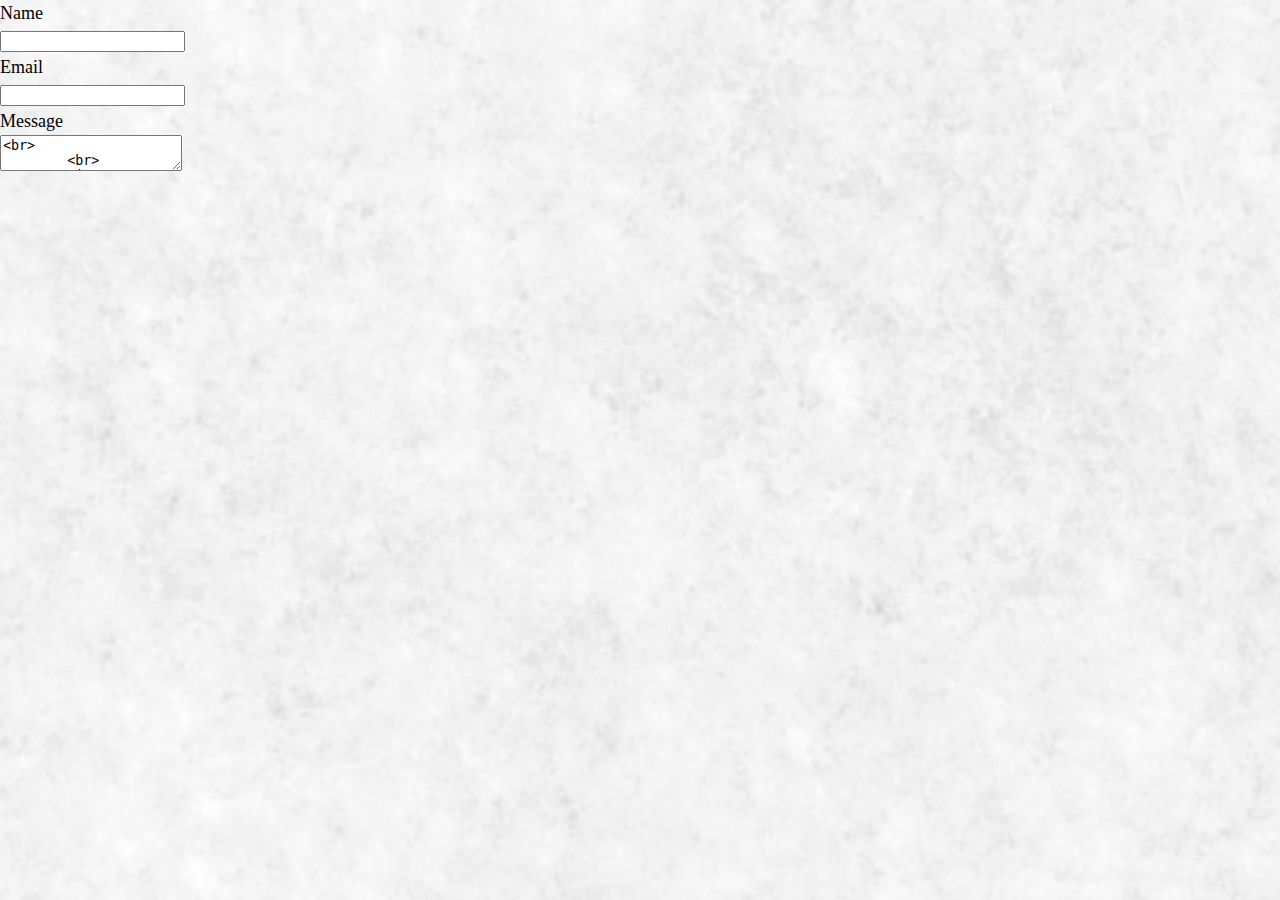
==== contact.html @ 3a9508ff "Changing files" ====
<!DOCTYPE html>
<html lang="en-us">

<head>
    <meta charset="UTF-8">
    <meta name="viewport" content="width=device-width, initial-scale=1.0">        <meta http-equiv="X-UA-Compatible" content="ie=edge">
  <title>Contact</title>

  <!-- Fill in the href to the CSS such that this HTML file can access the CSS. -->
  <!-- Don't move the HTML or CSS file. Use Relative Linking -->
  <link rel="stylesheet" type="text/css" href="assets/css/reset.css">
  <link rel="stylesheet" type="text/css" href="assets/css/style.css">
</head>

<body>
    <div class="container">
    <form>
        Name<br>
        <input type="text" name="Name"><br>
        Email<br>
        <input type="text" email="email"><br>
        Message<br>
        <textarea type="text" message="message"><br>
        <br>
        <input type="submit" value="Submit">
    </form>
    </div>


</body>

</html>
---- assets/css/style.css ----
/**
 First External CSS Stylesheet
 **/

/*
Each of these CSS elements is associated with an HTML Element, Class, or ID.
Flip between this CSS file and the HTML to see how things line up.
Experiment with deleting lines of code from the CSS to see how it affects the webpage when you refresh in the browser.
*/
/*html {
  background-image: url("./../images/fresh_snow.png");
  margin-left: auto;
  margin-right: auto;
}    
*/

body {
    background-image: url("./../images/fresh_snow.png");
    padding: 0;
    font-family: Georgia, "Times New Roman", Times, serif;
    font-size: 18px;
    line-height: 150%;
    margin-left: auto;
    margin-right: auto;
    background-size: cover;
    border-color: #dddddd;

  }
  .content {
    width: 100%;
  }


header {
    color: #ffffff;
    background: orange;
    border-style: solid;
    border-bottom-color: #dddddd;
    width: 100%;
    text-align: center; 
    margin: inherit;

    
  }
  
h1 {
    padding: 20px 0;
    width: 240px;
    margin: inherit;
    font-size: 28px;
    color: #ffffff;
    background: #4aaaa5;
  }
  
h2 {
    padding: 8px;
    font-size: 24px;
    color: #4aaaa5;
    background-color: blueviolet;
    
    border-bottom: 8px solid yellow;
    

  }
  

  
  #container {
    
    margin-left: auto;
    margin-right: auto;
    
    
    

  }
  
  #main-bio,
  #contact-info,
  #bio-image {
    float: left;
    margin-top: 10px;
    color: #777777;
    width: 650px;
    background-color: lightcoral;
    
    
  }
  

  
  #contact-info {
    background-color: red;
    padding: 0px;
    margin-top: 10px;
    width: 270px;
    height: 200px;
    margin-left: 40px;
    margin-right: 0px;
    color: #ffffff;
    
    text-align: center;
    
    
  }
  
  #bio-image {
    width: 200px;
    height: 200px;
    margin: 20px;
    float: left;
  }
  
  footer {
      background: #666666;
      height: 20px;
      padding: 30px 0;
      text-align: center;
      border-top-style: solid;
      border-top-color: #4aaaa5;
      border-top-width: 8px;
      clear: both;
      font-size: 12px;
  }

  ul {
      list-style-type: none;
      margin-right: auto;
      margin-left: auto;
      margin-top: 20px;
      padding: 8px;
  }

  li {
      display: inline;
  }

  li a {
      display: inline;
      padding: 2px;
      }

  nav a{
      margin: 0;
      padding: 8px;
      color: #777777;
      background-color: #ffffff;
      overflow: hidden;
      float: right;
  }
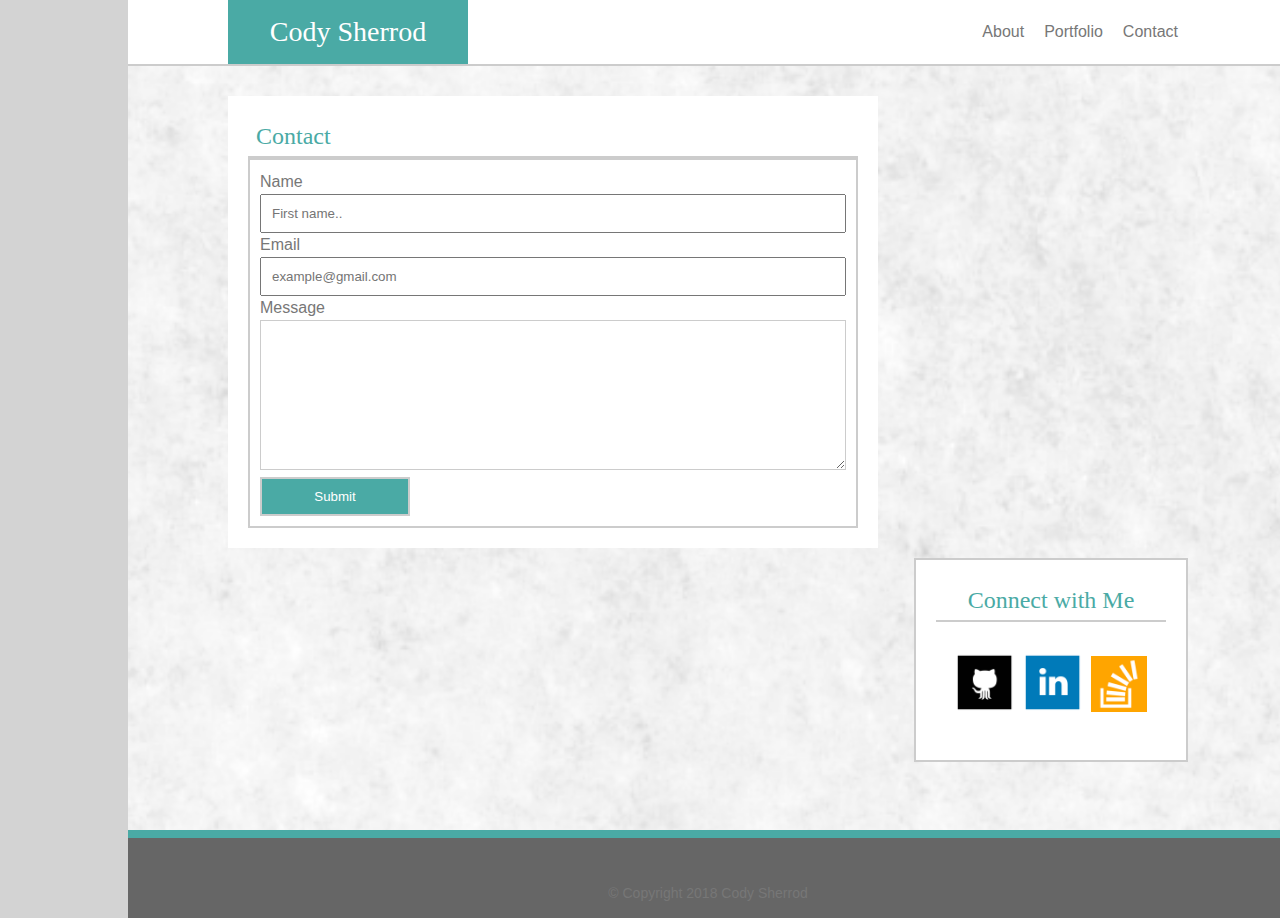
==== commit b7a834fd: "Almost got the webpage the way it needs to be done" ====
--- a/contact.html
+++ b/contact.html
@@ -4,27 +4,59 @@
 <head>
     <meta charset="UTF-8">
     <meta name="viewport" content="width=device-width, initial-scale=1.0">        <meta http-equiv="X-UA-Compatible" content="ie=edge">
-  <title>Contact</title>
-
-  <!-- Fill in the href to the CSS such that this HTML file can access the CSS. -->
-  <!-- Don't move the HTML or CSS file. Use Relative Linking -->
+  
+<title>Contact</title>
   <link rel="stylesheet" type="text/css" href="assets/css/reset.css">
   <link rel="stylesheet" type="text/css" href="assets/css/style.css">
 </head>
 
 <body>
-    <div class="container">
-    <form>
-        Name<br>
-        <input type="text" name="Name"><br>
-        Email<br>
-        <input type="text" email="email"><br>
-        Message<br>
-        <textarea type="text" message="message"><br>
-        <br>
-        <input type="submit" value="Submit">
-    </form>
+        <div class="content">
+        <nav>
+            <a href="asdf">Contact</a>
+            <a href="asdf">Portfolio</a>
+            <a href="asdf">About</a>
+        </nav>
+        <header>
+                <h1>Cody Sherrod</h1>
+            </header>
+            <div class="container">
+                    <section id="main-bio">
+                        <h2>Contact</h2>
+            <form>
+                Name<br>
+                <input type="text" name="Name" placeholder="First name.."><br>
+                Email<br>
+                <input type="text" email="email" placeholder="example@gmail.com"><br>
+                Message<br>
+                <textarea></textarea><br>
+                <input type="submit" value="Submit">
+            </form>
+        
+                </div>
+            <section id="aside">
+                    <h2>Connect with Me</h2>
+                    <ul>
+                        <li>
+                            <a href="https://github.com/csherrod">
+                                <img src="assets/images/github_square_black_107109.png" alt="Github logo"style="width:60px;height:60px;border:0;"></a>
+                        </li>
+                        <li>
+                            <a href="https://linkedin.com/in/cody-sherrod">
+                                <img src="assets/images/linkedin_square_color_107091.png" alt="LinkedIn logo" width="60px" style="width:60px;height:60px;border:0;"></a>
+                        </li>
+                        <li>
+                            <a href="https://stackexchange.com/users/12788557/cody-sherrod">
+                                <img src="assets/images/stackoverflow_273179.png" alt="StackOverflow logo" style="width:56px;height:56px;border:0;"></a>
+                        </li>
+                    </ul>
+                   
+                </div>                
+
+
     </div>
+</div>
+    <footer class="footer">© Copyright 2018 Cody Sherrod</footer>
 
 
 </body>
--- a/assets/css/style.css
+++ b/assets/css/style.css
@@ -1,48 +1,41 @@
-/**
- First External CSS Stylesheet
- **/
-
-/*
-Each of these CSS elements is associated with an HTML Element, Class, or ID.
-Flip between this CSS file and the HTML to see how things line up.
-Experiment with deleting lines of code from the CSS to see how it affects the webpage when you refresh in the browser.
-*/
-/*html {
-  background-image: url("./../images/fresh_snow.png");
-  margin-left: auto;
-  margin-right: auto;
-}    
-*/
-
+/*Style Sheet for Basic Portfolio pages*/
+
+/*These properties define the entire page*/
 body {
+    background-color: lightgrey;
+    padding: 0;
+    font-family: Arial, Helvetica, sans-serif;
+    font-size: 16px;
+    line-height: 150%;
+    margin-left: 10%;
+    margin-right: 10%;
+    color: #777777;
+    border-color: #dddddd;
+  }
+
+/*Has the background image and makes the main container*/
+.content {
+    width: 1160px;
     background-image: url("./../images/fresh_snow.png");
-    padding: 0;
-    font-family: Georgia, "Times New Roman", Times, serif;
-    font-size: 18px;
-    line-height: 150%;
-    margin-left: auto;
-    margin-right: auto;
     background-size: cover;
-    border-color: #dddddd;
-
-  }
-  .content {
-    width: 100%;
-  }
-
-
+    background-repeat: no-repeat;
+    min-height: calc(100vh - 70px);
+    overflow: auto;
+    clear: none;
+  }
+
+/*Contains properties for my Name*/
 header {
     color: #ffffff;
-    background: orange;
-    border-style: solid;
-    border-bottom-color: #dddddd;
-    width: 100%;
+    font-family: Georgia, 'Times New Roman', Times, serif;
+    background: #ffffff;
+    border-bottom: 2px solid #cccccc;
+    width: 1160px;
     text-align: center; 
-    margin: inherit;
-
-    
-  }
-  
+    margin: inherit;   
+  }
+
+/*This is the actual box my name is in*/
 h1 {
     padding: 20px 0;
     width: 240px;
@@ -50,101 +43,168 @@
     font-size: 28px;
     color: #ffffff;
     background: #4aaaa5;
-  }
-  
+    margin-left: 100px;
+    font-family: Georgia, 'Times New Roman', Times, serif;
+  }
+/*Properties for other headers*/
 h2 {
     padding: 8px;
     font-size: 24px;
     color: #4aaaa5;
-    background-color: blueviolet;
-    
-    border-bottom: 8px solid yellow;
-    
-
-  }
+    background-color: #ffffff;
+    font-family: Georgia, 'Times New Roman', Times, serif;
+    border-bottom: 2px solid #cccccc;
+  }
+
+p {
+    text-indent: 30px;
+    padding-top: 20px;
   
-
-  
-  #container {
-    
-    margin-left: auto;
-    margin-right: auto;
-    
-    
-    
-
-  }
-  
-  #main-bio,
-  #contact-info,
-  #bio-image {
-    float: left;
-    margin-top: 10px;
-    color: #777777;
-    width: 650px;
-    background-color: lightcoral;
-    
-    
-  }
-  
-
-  
-  #contact-info {
-    background-color: red;
-    padding: 0px;
-    margin-top: 10px;
-    width: 270px;
-    height: 200px;
-    margin-left: 40px;
-    margin-right: 0px;
-    color: #ffffff;
-    
-    text-align: center;
-    
-    
-  }
-  
-  #bio-image {
+  }
+
+#bio-image {
     width: 200px;
     height: 200px;
-    margin: 20px;
+    margin-top: 5px;
     float: left;
+    padding-right: 10px;
+    padding-top: 20px;
   }
   
-  footer {
-      background: #666666;
-      height: 20px;
-      padding: 30px 0;
-      text-align: center;
-      border-top-style: solid;
-      border-top-color: #4aaaa5;
-      border-top-width: 8px;
-      clear: both;
-      font-size: 12px;
-  }
-
-  ul {
-      list-style-type: none;
-      margin-right: auto;
-      margin-left: auto;
-      margin-top: 20px;
-      padding: 8px;
-  }
-
-  li {
-      display: inline;
-  }
-
-  li a {
-      display: inline;
-      padding: 2px;
+/*This styles the social links*/  
+ul {
+    list-style-type: none;
+    margin-right: auto;
+    margin-left: auto;
+    margin-top: 20px; 
+    padding: 10px;
+  }
+
+/*You need this to make them line up horizontally*/
+li {
+    display: inline;
+  }
+
+/*Gives the social links a little cushion*/
+li a {
+    padding: 2px;
       }
 
-  nav a{
-      margin: 0;
-      padding: 8px;
-      color: #777777;
-      background-color: #ffffff;
-      overflow: hidden;
-      float: right;
-  }
+/*Pushes the nav bar in a little from the right*/
+nav {
+    margin-right: 100px;
+}
+
+/*Most properties for the nav bar*/
+nav a {
+    margin: 0;
+    text-decoration: none;
+    padding: 10px;
+    color: #777777;
+    background-color: #ffffff;
+    overflow: hidden;
+    float: right;
+    border: 0;
+    margin-top: 10px;
+  }
+
+/*Place holder image properties for future projects*/
+.gallery {
+    display: block;
+    margin: 10px;
+    border: 2px solid #cccccc;
+    float: left;
+  }
+
+/*The text in those project images*/
+.desc {
+  bottom: 25px;
+  text-align: center;
+}
+
+/*Defines the the space for the large elements in the pages*/
+.container {
+  width: 610px;
+  margin-top: 30px;
+  overflow: auto;
+  margin-left: 100px;
+  background-color: #ffffff;
+  padding: 20px;
+  clear: none;
+}
+
+/*Contact info form*/
+form {
+  width: 100%;
+  padding: 10px;
+  box-sizing: border-box;
+  border: 2px solid #cccccc;
+  background-color:#ffffff;
+  resize: none;
+}
+
+/*Where the big message is in the form*/
+textarea {
+  width: 100%;
+  height: 150px;
+  padding: 10px;
+  box-sizing: border-box;
+  border: 1px solid #cccccc;
+  background-color: #ffffff;
+}
+
+/*Space for the user to write in*/
+input[type=text] {
+  width: 100%;
+  padding: 10px;
+  margin: 0;
+  box-sizing: border-box;
+}
+
+/*Submit buttom properties*/
+input[type=submit] {
+  width: 150px;
+  background-color: #4aaaa5;
+  color: #ffffff;
+  padding: 10px;
+  border: 2px solid #cccccc;
+  cursor: pointer;
+}
+
+/*Container for the social links*/
+#aside {
+  float: right;
+  width: 230px;
+  height: 160px;
+  padding: 20px;
+  margin-top: 10px;
+  margin-right: 100px;
+  background: #ffffff;
+  border: 2px solid #cccccc;
+  text-align: center;
+}
+
+img:hover {
+  opacity: 0.5;
+  filter: alpha(opacity=50);
+}
+
+input:hover {
+  opacity: 0.5;
+  filter: alpha(opacity=50);
+}
+
+footer {
+  display: block;
+  background: #666666;
+  color: #777777;
+  height: 20px;
+  line-height: 50px;
+  padding: 30px 0;
+  text-align: center;
+  border-top-style: solid;
+  border-top-color: #4aaaa5;
+  border-top-width: 8px;
+  width: 1160px;
+  font-size: 14px;
+}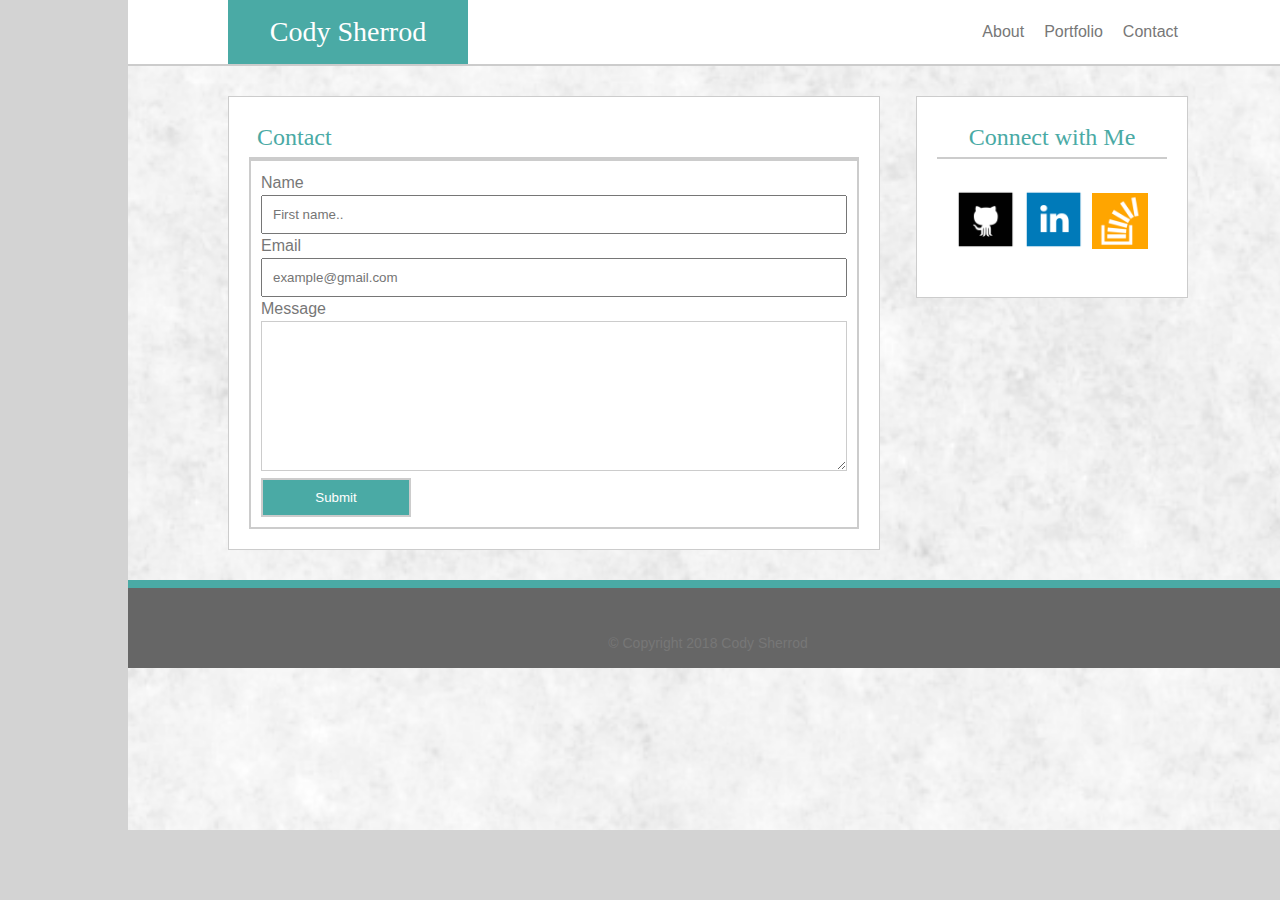
==== commit d84ab52e: "Some more finishing touches to the website" ====
--- a/contact.html
+++ b/contact.html
@@ -20,21 +20,7 @@
         <header>
                 <h1>Cody Sherrod</h1>
             </header>
-            <div class="container">
-                    <section id="main-bio">
-                        <h2>Contact</h2>
-            <form>
-                Name<br>
-                <input type="text" name="Name" placeholder="First name.."><br>
-                Email<br>
-                <input type="text" email="email" placeholder="example@gmail.com"><br>
-                Message<br>
-                <textarea></textarea><br>
-                <input type="submit" value="Submit">
-            </form>
-        
-                </div>
-            <section id="aside">
+            <aside>
                     <h2>Connect with Me</h2>
                     <ul>
                         <li>
@@ -50,12 +36,22 @@
                                 <img src="assets/images/stackoverflow_273179.png" alt="StackOverflow logo" style="width:56px;height:56px;border:0;"></a>
                         </li>
                     </ul>
-                   
-                </div>                
-
-
-    </div>
-</div>
+                    </aside>
+            <div class="container">
+                    <section id="main-bio">
+                        <h2>Contact</h2>
+            <form>
+                Name<br>
+                <input type="text" name="Name" placeholder="First name.."><br>
+                Email<br>
+                <input type="text" email="email" placeholder="example@gmail.com"><br>
+                Message<br>
+                <textarea></textarea><br>
+                <input type="submit" value="Submit">
+            </form>
+        </div>
+        
+                
     <footer class="footer">© Copyright 2018 Cody Sherrod</footer>
 
 
--- a/assets/css/style.css
+++ b/assets/css/style.css
@@ -59,7 +59,6 @@
 p {
     text-indent: 30px;
     padding-top: 20px;
-  
   }
 
 #bio-image {
@@ -107,30 +106,39 @@
     border: 0;
     margin-top: 10px;
   }
+  nav a:hover {
+    color: #4aaaa5;
+  }
 
 /*Place holder image properties for future projects*/
 .gallery {
     display: block;
     margin: 10px;
-    border: 2px solid #cccccc;
+    border: 1px solid #cccccc;
     float: left;
+    opacity: 0.9;
   }
 
 /*The text in those project images*/
 .desc {
-  bottom: 25px;
+  display: block;
   text-align: center;
+  text-decoration: none;
+  color: #ffffff;
+  background: #4aaaa5;
 }
 
 /*Defines the the space for the large elements in the pages*/
 .container {
   width: 610px;
   margin-top: 30px;
+  margin-bottom: 30px;
   overflow: auto;
   margin-left: 100px;
   background-color: #ffffff;
   padding: 20px;
   clear: none;
+  border: 1px solid #cccccc;
 }
 
 /*Contact info form*/
@@ -171,16 +179,21 @@
   cursor: pointer;
 }
 
+#contact {
+  width: 100%;
+  overflow: auto;
+  clear: both;
+}
 /*Container for the social links*/
-#aside {
+aside {
   float: right;
   width: 230px;
   height: 160px;
   padding: 20px;
-  margin-top: 10px;
+  margin-top: 30px;
   margin-right: 100px;
   background: #ffffff;
-  border: 2px solid #cccccc;
+  border: 1px solid #cccccc;
   text-align: center;
 }
 
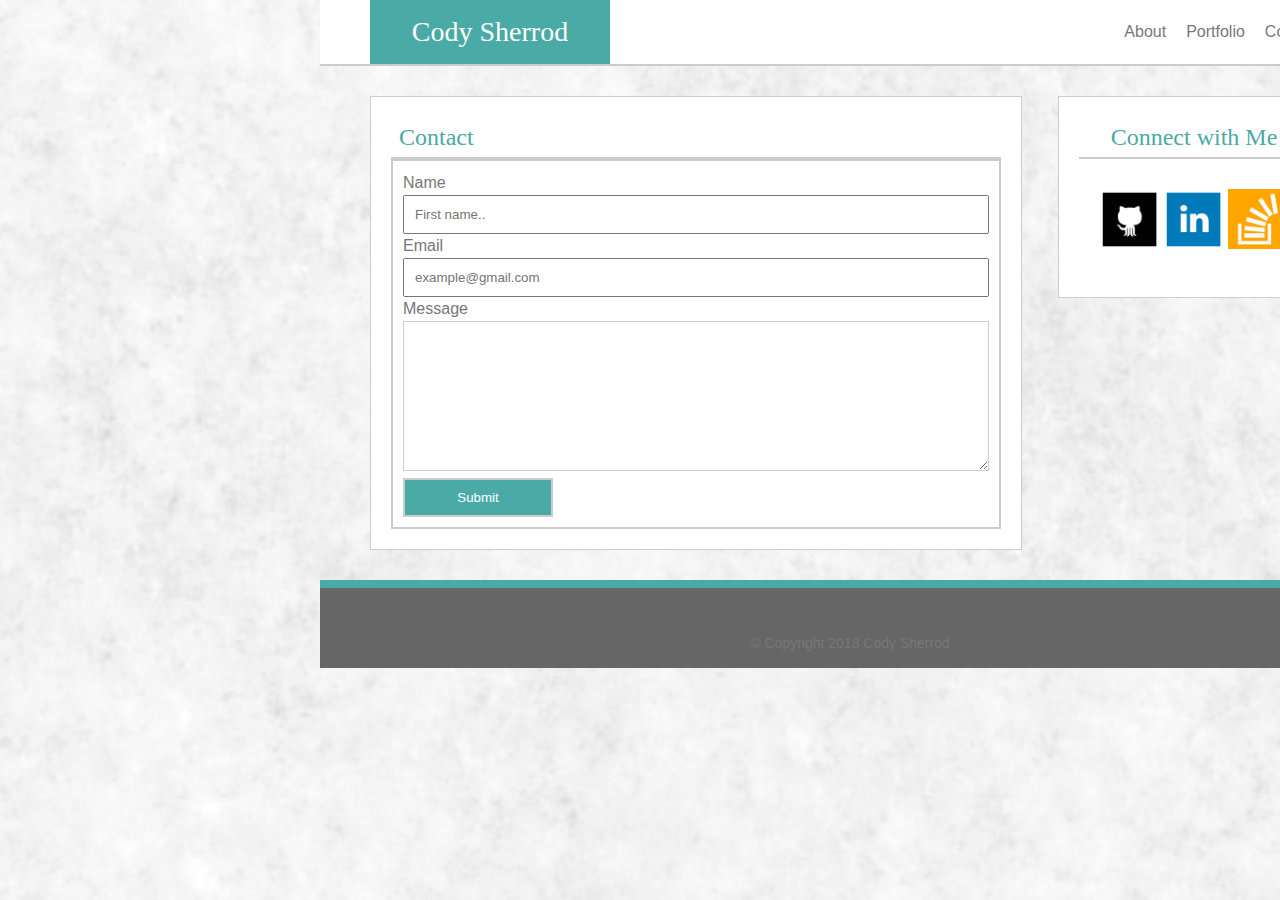
==== commit 5d9516e8: "More style changes and html validation" ====
--- a/contact.html
+++ b/contact.html
@@ -3,58 +3,51 @@
 
 <head>
     <meta charset="UTF-8">
-    <meta name="viewport" content="width=device-width, initial-scale=1.0">        <meta http-equiv="X-UA-Compatible" content="ie=edge">
-  
-<title>Contact</title>
-  <link rel="stylesheet" type="text/css" href="assets/css/reset.css">
-  <link rel="stylesheet" type="text/css" href="assets/css/style.css">
+    <meta name="viewport" content="width=device-width, initial-scale=1.0">
+    <meta http-equiv="X-UA-Compatible" content="ie=edge">
+
+    <title>Contact</title>
+    <link rel="stylesheet" type="text/css" href="assets/css/reset.css">
+    <link rel="stylesheet" type="text/css" href="assets/css/style.css">
 </head>
 
 <body>
-        <div class="content">
+    <div class="content">
         <nav>
-            <a href="asdf">Contact</a>
-            <a href="asdf">Portfolio</a>
-            <a href="asdf">About</a>
+            <a href="contact.html">Contact</a>
+            <a href="portfolio.html">Portfolio</a>
+            <a href="index.html">About</a>
         </nav>
         <header>
-                <h1>Cody Sherrod</h1>
-            </header>
-            <aside>
-                    <h2>Connect with Me</h2>
-                    <ul>
-                        <li>
-                            <a href="https://github.com/csherrod">
-                                <img src="assets/images/github_square_black_107109.png" alt="Github logo"style="width:60px;height:60px;border:0;"></a>
-                        </li>
-                        <li>
-                            <a href="https://linkedin.com/in/cody-sherrod">
-                                <img src="assets/images/linkedin_square_color_107091.png" alt="LinkedIn logo" width="60px" style="width:60px;height:60px;border:0;"></a>
-                        </li>
-                        <li>
-                            <a href="https://stackexchange.com/users/12788557/cody-sherrod">
-                                <img src="assets/images/stackoverflow_273179.png" alt="StackOverflow logo" style="width:56px;height:56px;border:0;"></a>
-                        </li>
-                    </ul>
-                    </aside>
-            <div class="container">
-                    <section id="main-bio">
-                        <h2>Contact</h2>
+            <h1>Cody Sherrod</h1>
+        </header>
+        <aside>
+            <h2>Connect with Me</h2>
+            <a href="https://github.com/csherrod">
+                <img class="social" src="assets/images/github_square_black_107109.png" alt="Github logo"></a>
+            <a href="https://linkedin.com/in/cody-sherrod">
+                <img class="social" src="assets/images/linkedin_square_color_107091.png" alt="LinkedIn logo"></a>
+            <a href="https://stackexchange.com/users/12788557/cody-sherrod">
+                <img class="social" src="assets/images/stackoverflow_273179.png" alt="StackOverflow logo"></a>
+        </aside>
+        <div class="container">
+            <h2>Contact</h2>
             <form>
-                Name<br>
-                <input type="text" name="Name" placeholder="First name.."><br>
-                Email<br>
-                <input type="text" email="email" placeholder="example@gmail.com"><br>
-                Message<br>
-                <textarea></textarea><br>
+                Name
+                <br>
+                <input type="text" name="Name" placeholder="First name..">
+                <br> Email
+                <br>
+                <input type="text" name="Email" placeholder="example@gmail.com">
+                <br> Message
+                <br>
+                <textarea></textarea>
+                <br>
                 <input type="submit" value="Submit">
             </form>
-        </div>
-        
-                
+    </div>
     <footer class="footer">© Copyright 2018 Cody Sherrod</footer>
-
-
+    </div>
 </body>
 
 </html>--- a/assets/css/style.css
+++ b/assets/css/style.css
@@ -2,23 +2,22 @@
 
 /*These properties define the entire page*/
 body {
-    background-color: lightgrey;
+    background-image: url("./../images/fresh_snow.png");
+    background-size: cover;
     padding: 0;
     font-family: Arial, Helvetica, sans-serif;
     font-size: 16px;
     line-height: 150%;
-    margin-left: 10%;
-    margin-right: 10%;
+    width: 50%;
     color: #777777;
     border-color: #dddddd;
+    margin: auto;
   }
 
 /*Has the background image and makes the main container*/
 .content {
-    width: 1160px;
-    background-image: url("./../images/fresh_snow.png");
-    background-size: cover;
-    background-repeat: no-repeat;
+    width: 1060px;
+    position: center;
     min-height: calc(100vh - 70px);
     overflow: auto;
     clear: none;
@@ -30,7 +29,7 @@
     font-family: Georgia, 'Times New Roman', Times, serif;
     background: #ffffff;
     border-bottom: 2px solid #cccccc;
-    width: 1160px;
+    width: 100%;
     text-align: center; 
     margin: inherit;   
   }
@@ -43,7 +42,7 @@
     font-size: 28px;
     color: #ffffff;
     background: #4aaaa5;
-    margin-left: 100px;
+    margin-left: 50px;
     font-family: Georgia, 'Times New Roman', Times, serif;
   }
 /*Properties for other headers*/
@@ -72,26 +71,25 @@
   
 /*This styles the social links*/  
 ul {
-    list-style-type: none;
-    margin-right: auto;
-    margin-left: auto;
+
+
     margin-top: 20px; 
     padding: 10px;
   }
 
 /*You need this to make them line up horizontally*/
-li {
-    display: inline;
-  }
-
-/*Gives the social links a little cushion*/
-li a {
-    padding: 2px;
-      }
+
+
+.social {
+  width: 60px;
+  height: 60px;
+  padding-top: 30px;
+  text-align: center;
+}
 
 /*Pushes the nav bar in a little from the right*/
 nav {
-    margin-right: 100px;
+    margin-right: 50px;
 }
 
 /*Most properties for the nav bar*/
@@ -112,20 +110,33 @@
 
 /*Place holder image properties for future projects*/
 .gallery {
-    display: block;
+    
     margin: 10px;
     border: 1px solid #cccccc;
     float: left;
     opacity: 0.9;
-  }
+    margin-bottom: 20px;
+    color: #ffffff;
+  }
+
+.project {
+  width: 240px;
+  height: 200px;
+ 
+}
 
 /*The text in those project images*/
+/*Description needs to be moved onto image and re-sized*/
 .desc {
   display: block;
   text-align: center;
   text-decoration: none;
+  margin: auto;
+  width: 100%;
   color: #ffffff;
   background: #4aaaa5;
+  
+  z-index: -1;
 }
 
 /*Defines the the space for the large elements in the pages*/
@@ -134,7 +145,7 @@
   margin-top: 30px;
   margin-bottom: 30px;
   overflow: auto;
-  margin-left: 100px;
+  margin-left: 50px;
   background-color: #ffffff;
   padding: 20px;
   clear: none;
@@ -191,7 +202,7 @@
   height: 160px;
   padding: 20px;
   margin-top: 30px;
-  margin-right: 100px;
+  margin-right: 50px;
   background: #ffffff;
   border: 1px solid #cccccc;
   text-align: center;
@@ -218,6 +229,6 @@
   border-top-style: solid;
   border-top-color: #4aaaa5;
   border-top-width: 8px;
-  width: 1160px;
+  
   font-size: 14px;
 }